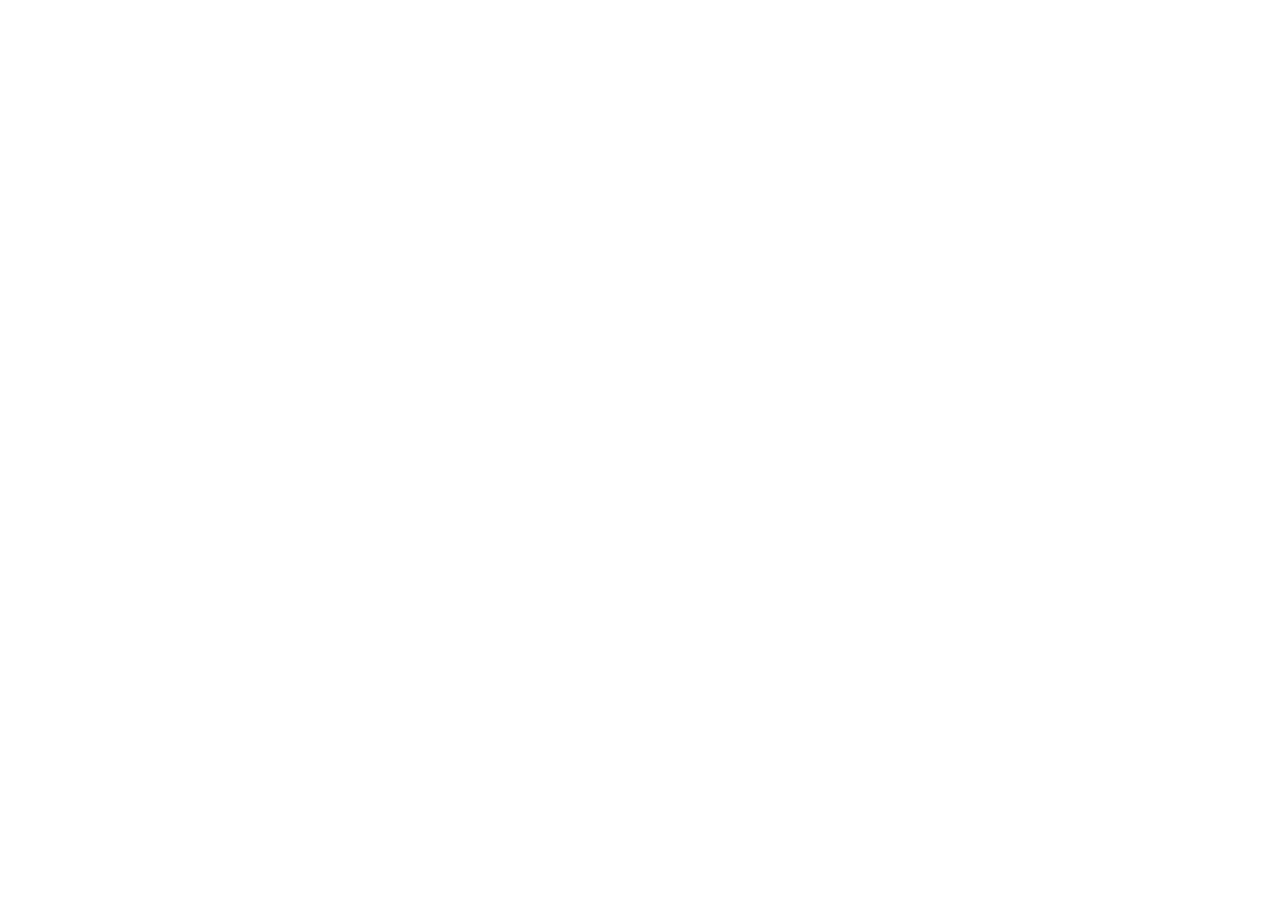
==== pagina principal.html @ c7ef6821 "estructura" ====
<!DOCTYPE html>
<html lang="en">
<head>
    <meta charset="UTF-8">
    <meta name="viewport" content="width=device-width, initial-scale=1.0">
    <title>CID</title>
</head>
<body>
    <header>

    </header>
    <main>

    </main>
    <footer>
        
    </footer>
</body>
</html>
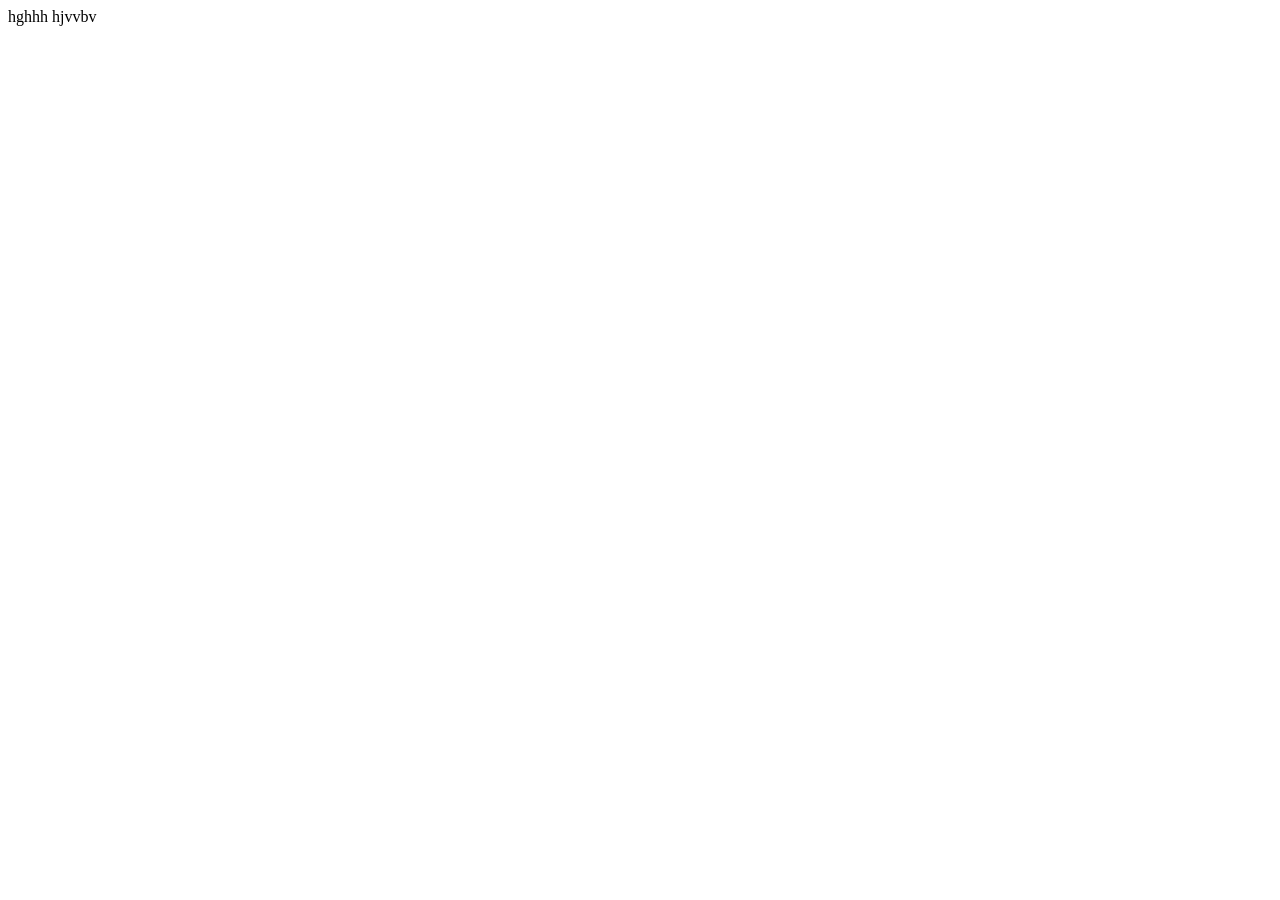
==== commit f9b90fc0: "prueba" ====
--- a/pagina principal.html
+++ b/pagina principal.html
@@ -10,7 +10,7 @@
 
     </header>
     <main>
-
+hghhh  hjvvbv
     </main>
     <footer>
         
